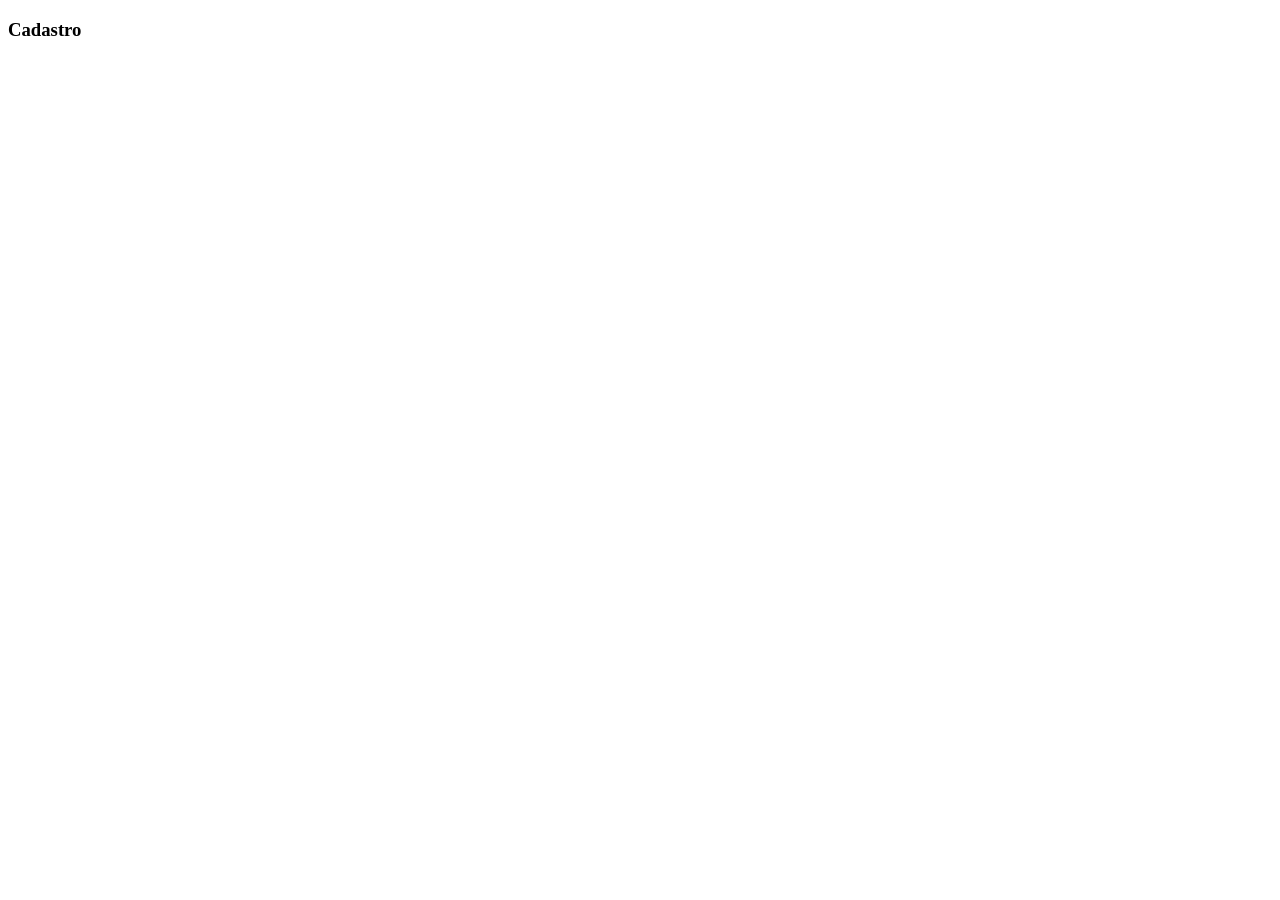
==== paginas/cadastro.html @ 7601f681 "css add" ====
<!DOCTYPE html>
<html lang="pt-br">
<head>
    <meta charset="UTF-8">
    <meta name="viewport" content="width=device-width, initial-scale=1.0">
    <title>Cadastro De Usuario</title>
    <link rel="stylesheet" href="style.css">
</head>
<body>

    <main id="geral"></main>
    <h3>Cadastro</h3>
    
</body>
</html>
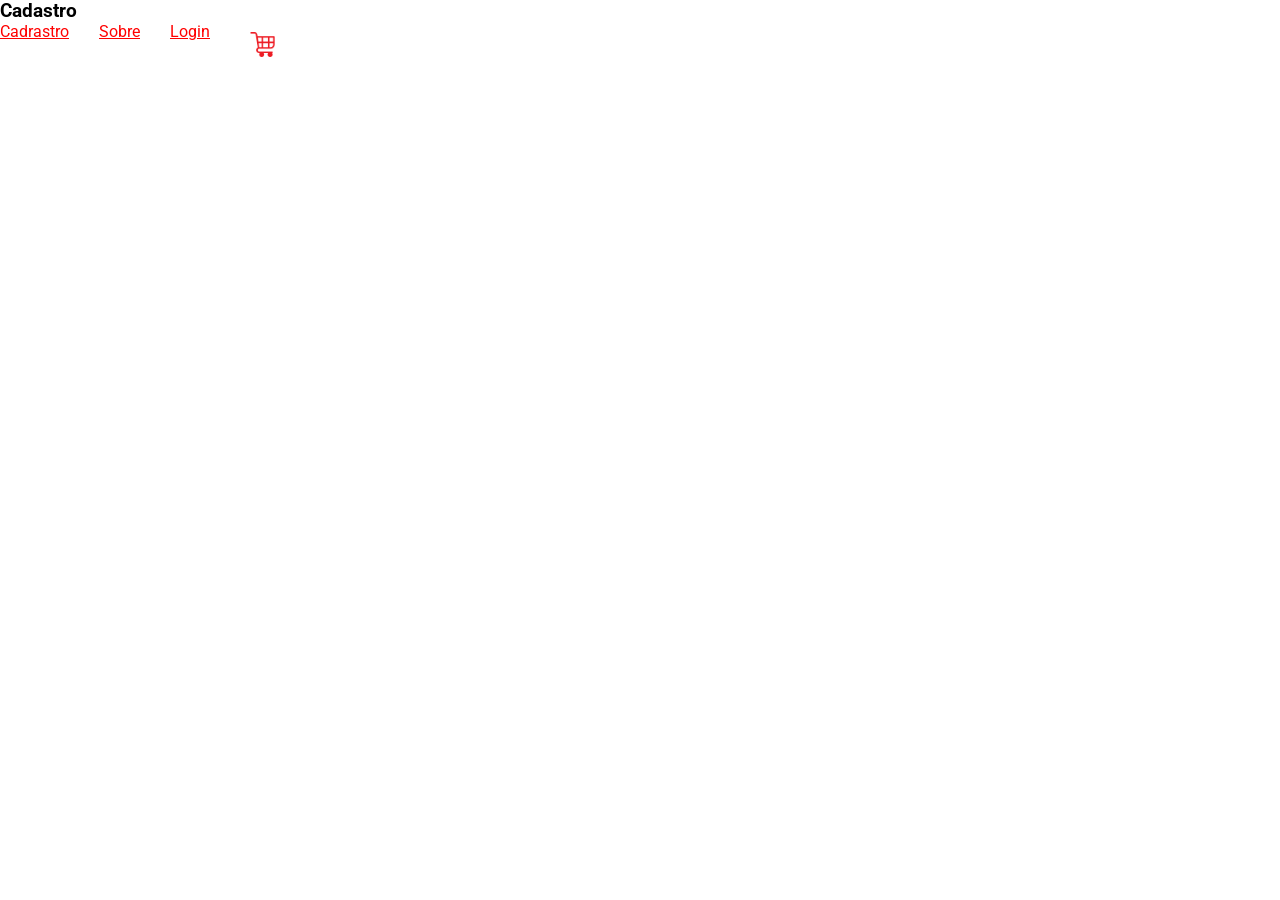
==== commit bd307eb4: "ajustes de aparencia" ====
--- a/paginas/cadastro.html
+++ b/paginas/cadastro.html
@@ -3,13 +3,23 @@
 <head>
     <meta charset="UTF-8">
     <meta name="viewport" content="width=device-width, initial-scale=1.0">
-    <title>Cadastro De Usuario</title>
-    <link rel="stylesheet" href="style.css">
+    <title>Cadastro</title>
+    <link rel="stylesheet" href="../css/style_estrutura_paginas.css".css">
+    <link rel="shortcut icon" href="../imagens/icones/favicon.ico" type="image/x-icon">
 </head>
 <body>
 
     <main id="geral"></main>
     <h3>Cadastro</h3>
+
+    <nav id="menu">
+        <ul>
+            <li> <a href="/paginas/cadastro.html"> Cadrastro </a> </li>
+            <li> <a href="/paginas/sobre.html"> Sobre </a> </li>
+            <li> <a href="/paginas/login.html"> Login </a> </li>
+            <li> <a href="/paginas/cadastro.html"><img src="/imagens/icones/carinho.png" alt="Carrinho"></a> </li>
+        </ul>
+
     
 </body>
 </html>
--- a/css/style_estrutura_paginas.css
+++ b/css/style_estrutura_paginas.css
@@ -0,0 +1,72 @@
+@import url('https://fonts.googleapis.com/css2?family=Roboto:ital,wght@0,100..900;1,100..900&display=swap');
+/*DEFINI AS CONFIGURAÇÕES DE ELEMENTOS DE TODAS AS PAGINAS*/
+
+*{
+    margin: 0px;
+    padding: 0px;
+    box-sizing: border-box;
+    font-family: roboto;
+}
+
+/*CRIANDO VARIAVEIS*/
+:root{
+    --cor01: #FF0000;
+    --cor02: #00FF00;
+    --cor03: #0000ff;
+    --branca: #ffffff;
+}
+
+/*FORMATANDO O A TAG main PELO ID geral*/
+geral{
+    margin: 20px;
+}
+
+/*FORMATANDO CABEÇALHO*/
+#cabecalho{
+
+    color: rgb(255, 0, 0);
+    background-color: rgb(83, 83, 83);
+    display: flex;
+    justify-content: space-between;
+    align-items: center;
+    padding: 10px 10px;
+    height: 70px;
+}
+
+/*CONFIGURANDO MENU NA HORIZONTAL*/
+#menu ul{
+    color: rgb(255, 0, 0);
+    display: flex;
+    gap: 30px;
+    list-style: none;
+}
+
+#menu ul img{
+    margin: 10px;
+    width:  25px;
+    height: 25px;
+    
+}
+
+#cards img{
+
+    background-color: gray;
+    width:  700px;
+    height: 500px;
+    
+}
+
+
+#rodape{
+    height: 50px;
+    align-items: center;
+    background-color: gray;
+
+}
+
+a{
+    
+    color: rgb(255, 0, 0);
+}
+
+
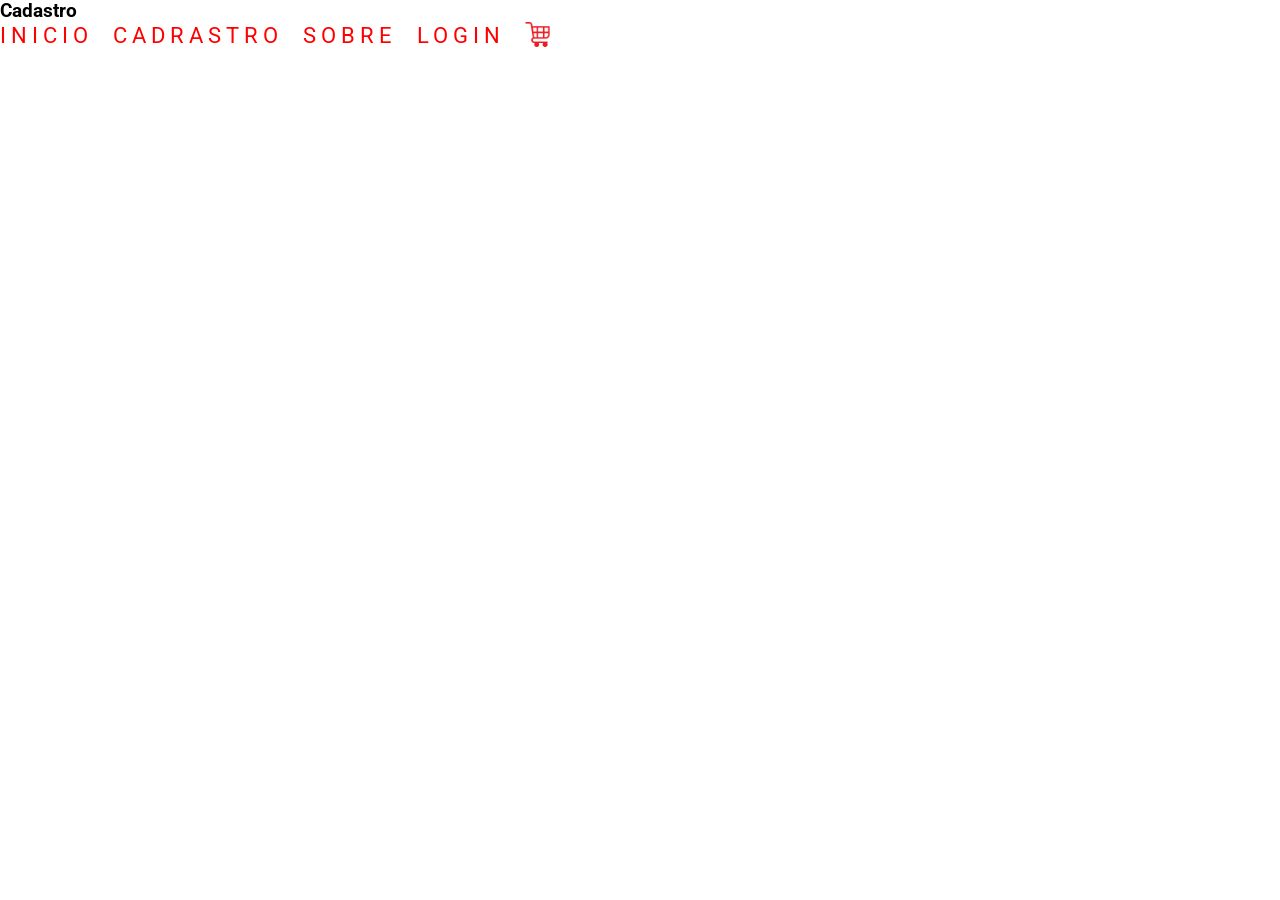
==== commit c7abae2e: "site quase finalizado e aula a 5 min de acabar" ====
--- a/paginas/cadastro.html
+++ b/paginas/cadastro.html
@@ -14,6 +14,7 @@
 
     <nav id="menu">
         <ul>
+            <li> <a href="../index.html"> Inicio </a> </li>
             <li> <a href="/paginas/cadastro.html"> Cadrastro </a> </li>
             <li> <a href="/paginas/sobre.html"> Sobre </a> </li>
             <li> <a href="/paginas/login.html"> Login </a> </li>
--- a/css/style_estrutura_paginas.css
+++ b/css/style_estrutura_paginas.css
@@ -11,62 +11,176 @@
 /*CRIANDO VARIAVEIS*/
 :root{
     --cor01: #FF0000;
-    --cor02: #00FF00;
-    --cor03: #0000ff;
+    --cor02: #414141;
+    --cor03: #929292;
+    --cor04: #0000ff;
     --branca: #ffffff;
 }
 
 /*FORMATANDO O A TAG main PELO ID geral*/
-geral{
-    margin: 20px;
+#geral{
+    margin: 0px;
+    display: flex;
+    flex-direction: column;
+    align-items: center;
+    justify-content: center;
+    width: 100%;
 }
 
 /*FORMATANDO CABEÇALHO*/
 #cabecalho{
 
     color: rgb(255, 0, 0);
-    background-color: rgb(83, 83, 83);
+    background-color: var(--cor02);
     display: flex;
     justify-content: space-between;
     align-items: center;
     padding: 10px 10px;
     height: 70px;
+    width: 100%;
 }
 
 /*CONFIGURANDO MENU NA HORIZONTAL*/
 #menu ul{
     color: rgb(255, 0, 0);
     display: flex;
-    gap: 30px;
+    gap: 20px;
     list-style: none;
 }
 
 #menu ul img{
-    margin: 10px;
     width:  25px;
     height: 25px;
     
 }
 
-#cards img{
 
-    background-color: gray;
-    width:  700px;
-    height: 500px;
-    
+/*FORMATANDO A SECTION pesquisa*/
+
+#pesquisa{
+    height: 100px;
+    background-color: var(--cor03);
+    display: flex;
+    justify-content: center;
+    align-items: center;
+    width: 100%;
 }
 
-
-#rodape{
+#pesquisa input{
+    width: 650px;
     height: 50px;
-    align-items: center;
-    background-color: gray;
+    background-color: var(--branca);
+    border-radius: 8px;
+    padding: 10px;
+    font-size: 1.4em;
 
 }
 
-a{
-    
-    color: rgb(255, 0, 0);
+#pesquisa input::placeholder{
+    font-size: 1.3em;
+    font-style: italic;
+    color: var(--cor02);
 }
 
+/*FORMATANDO OS CARDS*/
 
+#cards{
+    display: grid;
+    grid-template-columns: repeat(auto-fit,minmax(250px, 1fr));
+    gap: 20px;
+    margin: 20px 0px;
+    width: 1000px;
+    min-height: 800px;
+
+}
+
+.card{
+    width: 250px;
+    min-height: 350px;
+    padding: 5px;
+    display: flex;
+    flex-direction: column;
+    align-items: center;
+    justify-content: center;
+    border: 1px solid var(--cor02);
+}
+
+.card img{
+    width: 150px;
+    height: 200px;
+    margin: 10px 0px;
+}
+
+.card p{
+    font-size: 1.2em;
+    margin: 20px 0px;
+}
+
+.card h2{
+    color:var(--cor02)
+}
+
+.card button{
+    width: 200px;
+    height: 35px;
+    margin: 20px;
+    border: none;
+    border-radius: 5px;
+    background-color: var(--cor03);
+    text-transform: uppercase;
+    letter-spacing: 5px;
+    color: var(--cor02);
+    font-weight: bold;
+    cursor: pointer;
+
+}
+
+.card:hover{
+    transform: translateY(-5px);
+}
+
+/*FORMATANDO O RODAPÉ*/
+
+#rodape{
+    width: 100%;
+    height: 70px;
+    margin: 20px 0px;
+    padding: 10px;
+    background-color: rgb(228, 113, 31);
+    display: flex;
+    flex-direction: column;
+    align-items: center;
+    justify-content: center;
+}
+
+/*FORMATANDO Os LINKS*/
+
+#menu a:link{
+
+    font-size: 1.4em;
+    text-transform: uppercase;
+    letter-spacing: 5px;
+    text-decoration: none;
+    color: #FF0000;
+}
+
+a:visited, a:active{
+    color: #ff3636;
+}
+
+a:hover{
+
+    font-size: 1.6em;
+    text-transform: uppercase;
+    letter-spacing: 5px;
+    text-decoration: none;
+    color: #a50000;
+}
+
+footer h4{
+    color:  rgb(228, 113, 31);
+}
+
+footer h4:hover{
+color: black;
+}
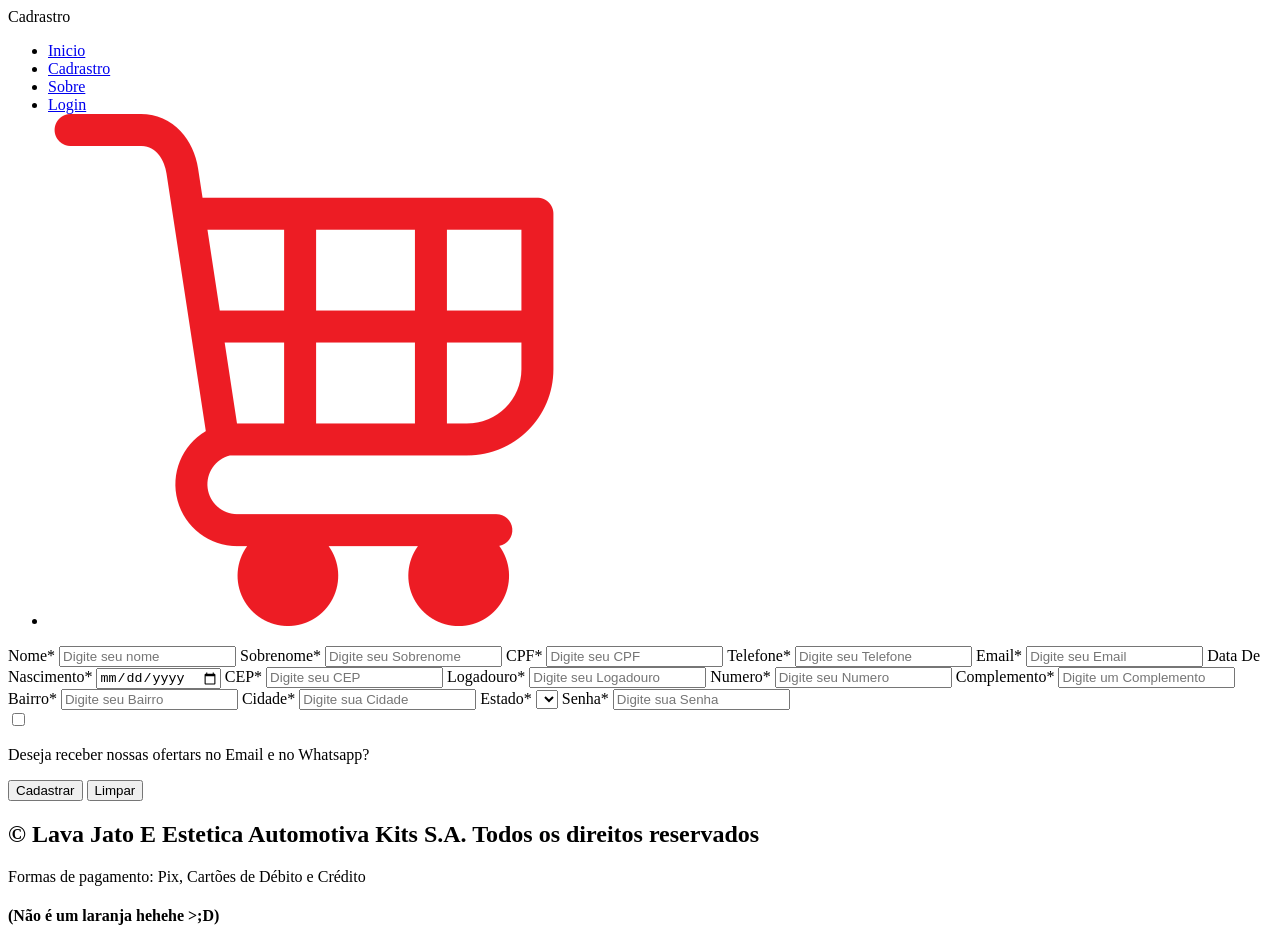
==== commit 75011a27: "quase terminado" ====
--- a/paginas/cadastro.html
+++ b/paginas/cadastro.html
@@ -4,23 +4,123 @@
     <meta charset="UTF-8">
     <meta name="viewport" content="width=device-width, initial-scale=1.0">
     <title>Cadastro</title>
-    <link rel="stylesheet" href="../css/style_estrutura_paginas.css".css">
+    <link rel="stylesheet" href="../css/style_formulario.css".css">
     <link rel="shortcut icon" href="../imagens/icones/favicon.ico" type="image/x-icon">
 </head>
 <body>
+        <main id="geral">
+          <header id="cabecalho">
+            <div id="logo">
+                Cadrastro
+        
 
-    <main id="geral"></main>
-    <h3>Cadastro</h3>
 
-    <nav id="menu">
-        <ul>
-            <li> <a href="../index.html"> Inicio </a> </li>
-            <li> <a href="/paginas/cadastro.html"> Cadrastro </a> </li>
-            <li> <a href="/paginas/sobre.html"> Sobre </a> </li>
-            <li> <a href="/paginas/login.html"> Login </a> </li>
-            <li> <a href="/paginas/cadastro.html"><img src="/imagens/icones/carinho.png" alt="Carrinho"></a> </li>
-        </ul>
+            <nav id="menu">
+                <ul>
+                    <li> <a href="../index.html"> Inicio </a> </li> 
+                    <li> <a href="paginas/cadastro.html"> Cadrastro </a> </li>
+                    <li> <a href="paginas/sobre.html"> Sobre </a> </li>
+                    <li> <a href="paginas/login.html"> Login </a> </li>
+                    <li> <a href="paginas/cadastro.html"><img src="/imagens/icones/carinho.png" alt="Carrinho"></a> </li>
+                </ul>
+            </nav>
+      </header>
+
+
+      <section id="campo">
+
+    <div id="campos">
+        <label for="nome">Nome*</label>
+        <input type="text" name="nome" id="nome" class="input01" placeholder="Digite seu nome" maxlength="20" required>
+
+
+
+        <label for="sobrenome">Sobrenome*</label>
+        <input type="text" name="sobrenome" id="sobrenome" class="input01"placeholder="Digite seu Sobrenome" maxlength="20" required>
 
     
+
+        <label for="cpf">CPF*</label>
+        <input type="number" name="cpf" id="cpf" class="input02"placeholder="Digite seu CPF" maxlength="14" required>
+
+
+  
+        <label for="telefone">Telefone*</label>
+        <input type="number" name="telefone" id="telefone" class="input02"placeholder="Digite seu Telefone" maxlength="11" required>
+
+
+   
+        <label for="email">Email*</label>
+        <input type="email" name="email" id="email" class="input01"placeholder="Digite seu Email" maxlength="25" required>
+
+
+ 
+        <label for="data de nascimento">Data De Nascimento*</label>
+        <input type="date" name="data de nascimento" id="data de nascimento" class="input03" required>
+
+
+
+        <label for="cep">CEP*</label>
+        <input type="number" name="cep" id="cep" class="input03"placeholder="Digite seu CEP" maxlength="20" required>
+
+
+
+        <label for="logadouro">Logadouro*</label>
+        <input type="text" name="logadouro" id="logadouro" class="input01"placeholder="Digite seu Logadouro" maxlength="20" required>
+
+
+
+        <label for="numero">Numero*</label>
+        <input type="number" name="nome" id="nome" class="input03"placeholder="Digite seu Numero" maxlength="20" required>
+
+
+
+        <label for="complemento">Complemento*</label>
+        <input type="text" name="complemento" id="complemento" class="input01"placeholder="Digite um Complemento" maxlength="20" required>
+
+
+
+        <label for="bairro">Bairro*</label>
+        <input type="text" name="bairro" id="bairro" class="input01"placeholder="Digite seu Bairro" maxlength="20" required>
+
+
+
+        <label for="cidade">Cidade*</label>
+        <input type="text" name="cidade" id="cidade" class="input01"placeholder="Digite sua Cidade" maxlength="20" required>
+
+
+      
+        <label for="estado">Estado*</label>
+        <select name="estado" id="estado" class="input03"">Estado</select>
+
+
+
+        <label for="senha">Senha*</label>
+        <input type="text" name="senha" id="senha" class="input03"placeholder="Digite sua Senha" maxlength="20" required>
+
+        <div id="caixa-confir">
+        <input type="checkbox" name="caixa-confir" id="caixa-confir" required>
+        <p>Deseja receber nossas ofertars no Email e no Whatsapp?</p>
+        </div>
+
+        <div id="btn">
+        <button id="sibmit">Cadastrar</button>
+        <button id="limpar">Limpar</button>
+         </div>
+    </div>
+        
+      </section>
+
+
+
+
+
+      <footer id="rodape">
+      <h2>&copy Lava Jato E Estetica Automotiva Kits S.A. Todos os direitos reservados</h2>
+      <p>Formas de pagamento: Pix, Cartões de Débito e Crédito</p>
+      <h4>(Não é um laranja hehehe >;D)</h4>
+    </footer>
+
+        </main>
 </body>
 </html>
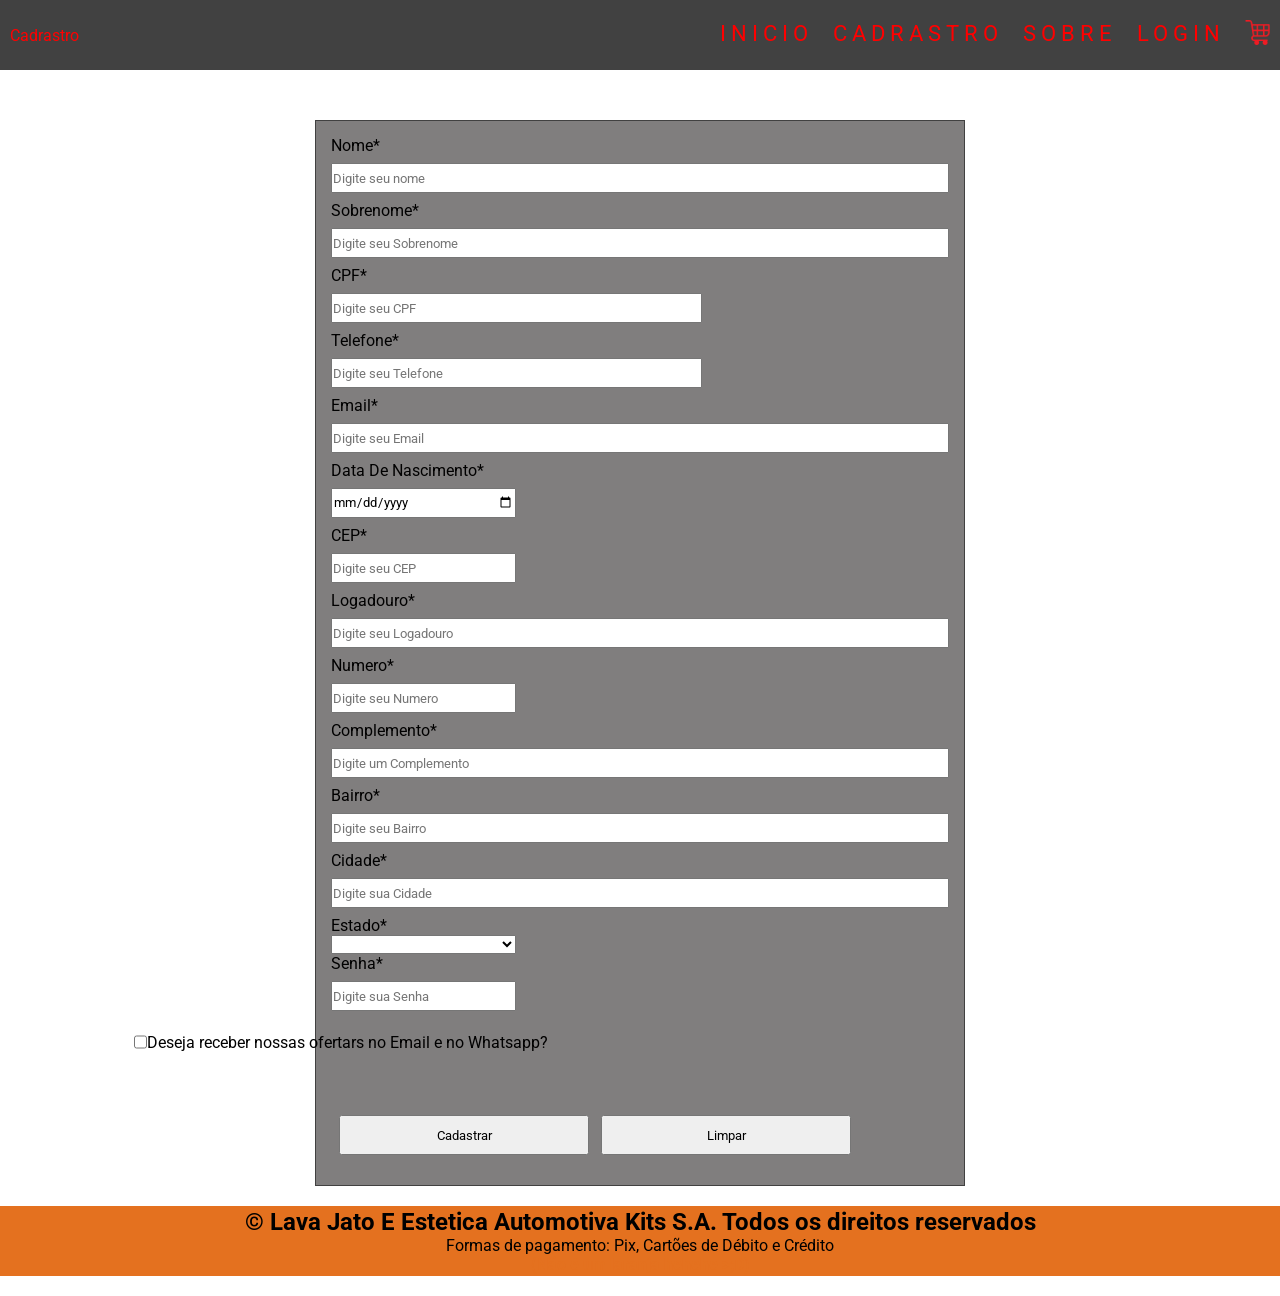
==== commit 2a32ae1e: "ajuste geral nas paginas e nos CSSs" ====
--- a/paginas/cadastro.html
+++ b/paginas/cadastro.html
@@ -12,17 +12,17 @@
           <header id="cabecalho">
             <div id="logo">
                 Cadrastro
-        
+            </div>
 
 
             <nav id="menu">
-                <ul>
-                    <li> <a href="../index.html"> Inicio </a> </li> 
-                    <li> <a href="paginas/cadastro.html"> Cadrastro </a> </li>
-                    <li> <a href="paginas/sobre.html"> Sobre </a> </li>
-                    <li> <a href="paginas/login.html"> Login </a> </li>
-                    <li> <a href="paginas/cadastro.html"><img src="/imagens/icones/carinho.png" alt="Carrinho"></a> </li>
-                </ul>
+              <ul>
+                <li> <a href="../index.html"> Inicio </a> </li> 
+                <li> <a href="/paginas/cadastro.html"> Cadrastro </a> </li>
+                <li> <a href="/paginas/sobre.html"> Sobre </a> </li>
+                <li> <a href="/paginas/login.html"> Login </a> </li>
+                <li> <a href="/paginas/carrinho.html"><img src="/imagens/icones/carinho.png" alt="Carrinho"></a> </li>
+            </ul>
             </nav>
       </header>
 
--- a/css/style_formulario.css
+++ b/css/style_formulario.css
@@ -0,0 +1,174 @@
+@import url(style_estrutura_paginas.css);
+
+*{
+    margin: 0px;
+    padding: 0px;
+    box-sizing: border-box;
+    font-family: roboto;
+}
+
+#geral{
+    margin-right: 5px;
+    margin: 0px;
+    display: flex;
+    flex-direction: column;
+    align-items: center;
+    justify-content: center;
+    width: 100%;
+}
+
+#cabecalho{
+
+    color: rgb(255, 0, 0);
+    background-color: var(--cor02);
+    display: flex;
+    justify-content: space-between;
+    align-items: center;
+    padding: 10px 10px;
+    height: 70px;
+    width: 100%;
+}
+
+#menu ul{
+    display: flex;
+    margin-left: auto;
+    color: rgb(255, 0, 0);
+    display: flex;
+    gap: 20px;
+    list-style: none;
+    margin: 0;
+    padding: 0;
+}
+
+#menu ul img{
+
+    width:  25px;
+    height: 25px;
+}
+
+#campos{
+    margin-top: 50px;
+    width: 650px;
+    padding: 15px;
+    background-color: rgb(128, 126, 126);
+    display: flex;
+    flex-direction: column;
+    align-items: normal;
+    justify-content: normal;
+    border: 1px solid var(--cor02);
+    color: #000000;
+}
+
+#campos input{
+    margin: 8px 0px;
+    height: 30px;
+}
+
+.input01{
+    width: 100%;
+}
+
+.input02{
+    width: 60%;
+}
+
+.input03{
+    width: 30%;
+}
+
+#caixa-confir{
+
+    width: 20px;
+    display: flex;
+    align-items: center;
+    justify-content: center;
+    cursor: pointer;
+}
+
+#caixa-confir p{
+    margin: 0px;
+    white-space: nowrap;
+}
+
+#campos button{
+
+    height: 40px;
+    width: 250px;
+    margin: 50px 0px 15px 8px;
+}
+
+
+
+
+
+
+
+
+
+
+
+
+
+
+
+
+
+
+
+
+
+
+
+
+
+
+
+
+
+
+
+
+
+
+
+
+
+
+
+
+
+
+
+
+
+#menu a:link{
+
+    align-items: end;
+    justify-content: end;
+    font-size: 1.4em;
+    text-transform: uppercase;
+    letter-spacing: 5px;
+    text-decoration: none;
+    color: #FF0000;
+}
+
+a:visited, a:active{
+    color: #ff3636;
+}
+
+a:hover{
+
+    font-size: 1.6em;
+    text-transform: uppercase;
+    letter-spacing: 5px;
+    text-decoration: none;
+    color: #a10808;
+}
+
+footer h4{
+    color:  rgb(228, 113, 31);
+}
+
+footer h4:hover{
+color: black;
+}
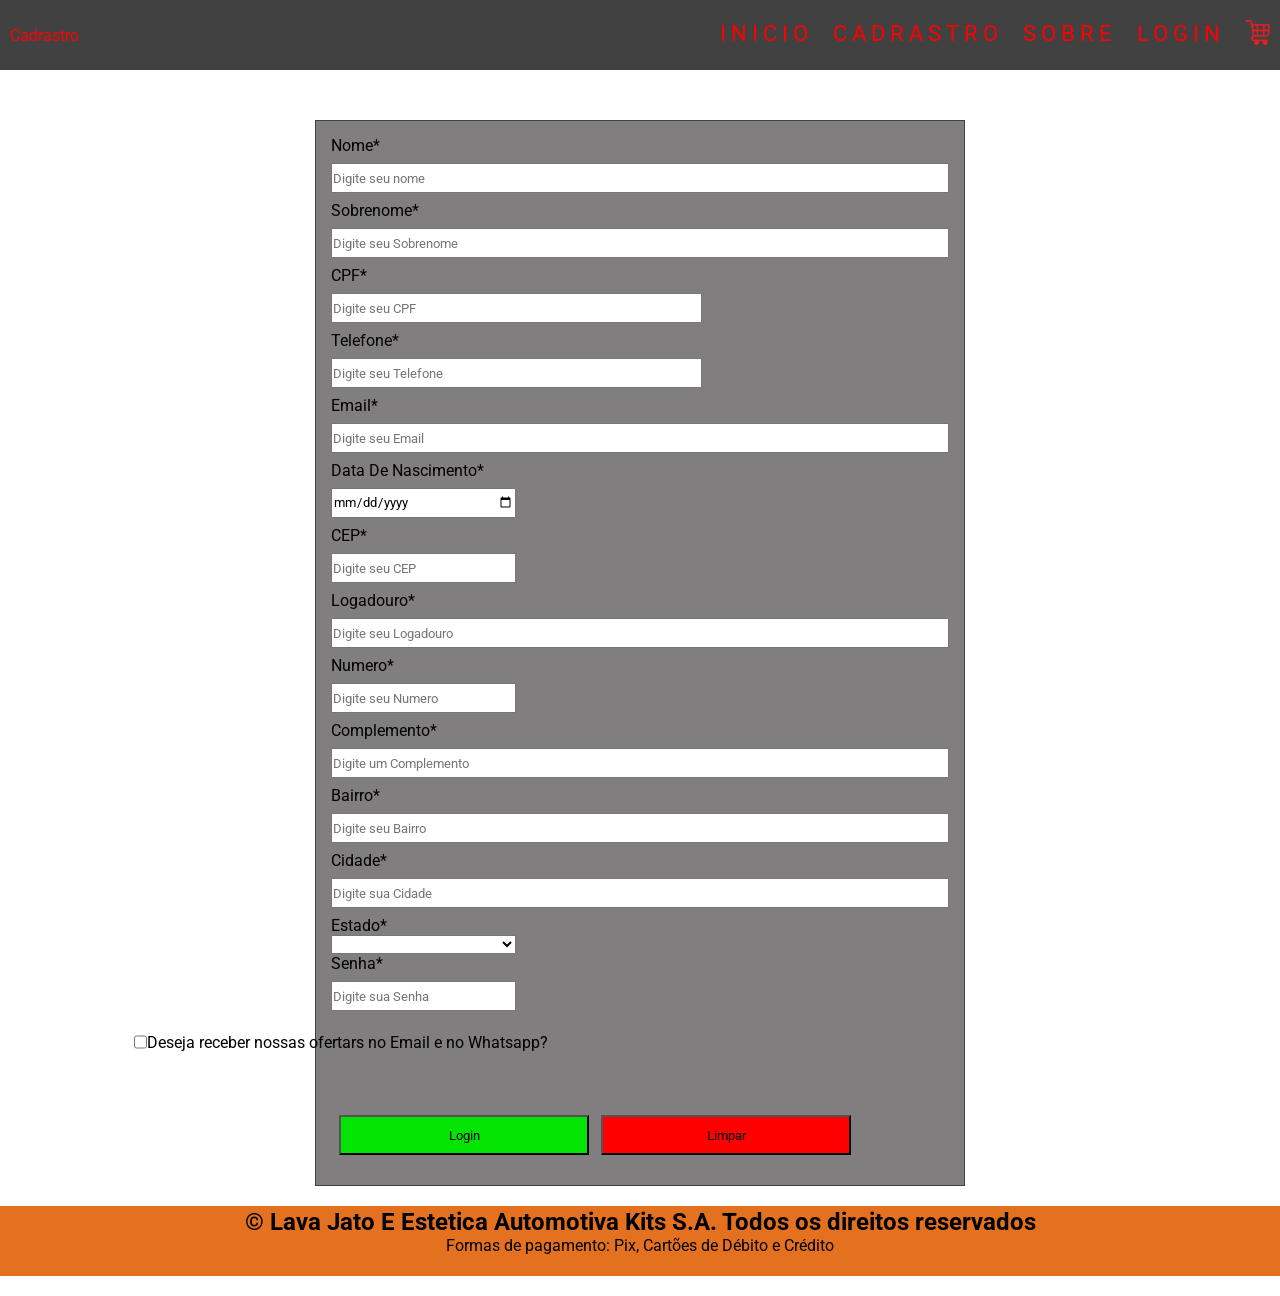
==== commit b6894aa2: "todas as betas estão prontas menos o carrinho que ta só preparado" ====
--- a/paginas/cadastro.html
+++ b/paginas/cadastro.html
@@ -104,9 +104,10 @@
         </div>
 
         <div id="btn">
-        <button id="sibmit">Cadastrar</button>
-        <button id="limpar">Limpar</button>
-         </div>
+          <button id="sibmit" class="btn-1">Login</button>
+          <button id="limpar" class="btn-2">Limpar</button>
+        </div>
+
     </div>
         
       </section>
--- a/css/style_formulario.css
+++ b/css/style_formulario.css
@@ -30,6 +30,7 @@
 }
 
 #menu ul{
+
     display: flex;
     margin-left: auto;
     color: rgb(255, 0, 0);
@@ -76,6 +77,13 @@
     width: 30%;
 }
 
+.btn-1{
+    background-color: rgb(3, 228, 3);
+}
+.btn-2{
+    background-color: red;
+}
+
 #caixa-confir{
 
     width: 20px;
@@ -96,49 +104,6 @@
     width: 250px;
     margin: 50px 0px 15px 8px;
 }
-
-
-
-
-
-
-
-
-
-
-
-
-
-
-
-
-
-
-
-
-
-
-
-
-
-
-
-
-
-
-
-
-
-
-
-
-
-
-
-
-
-
-
 
 
 #menu a:link{
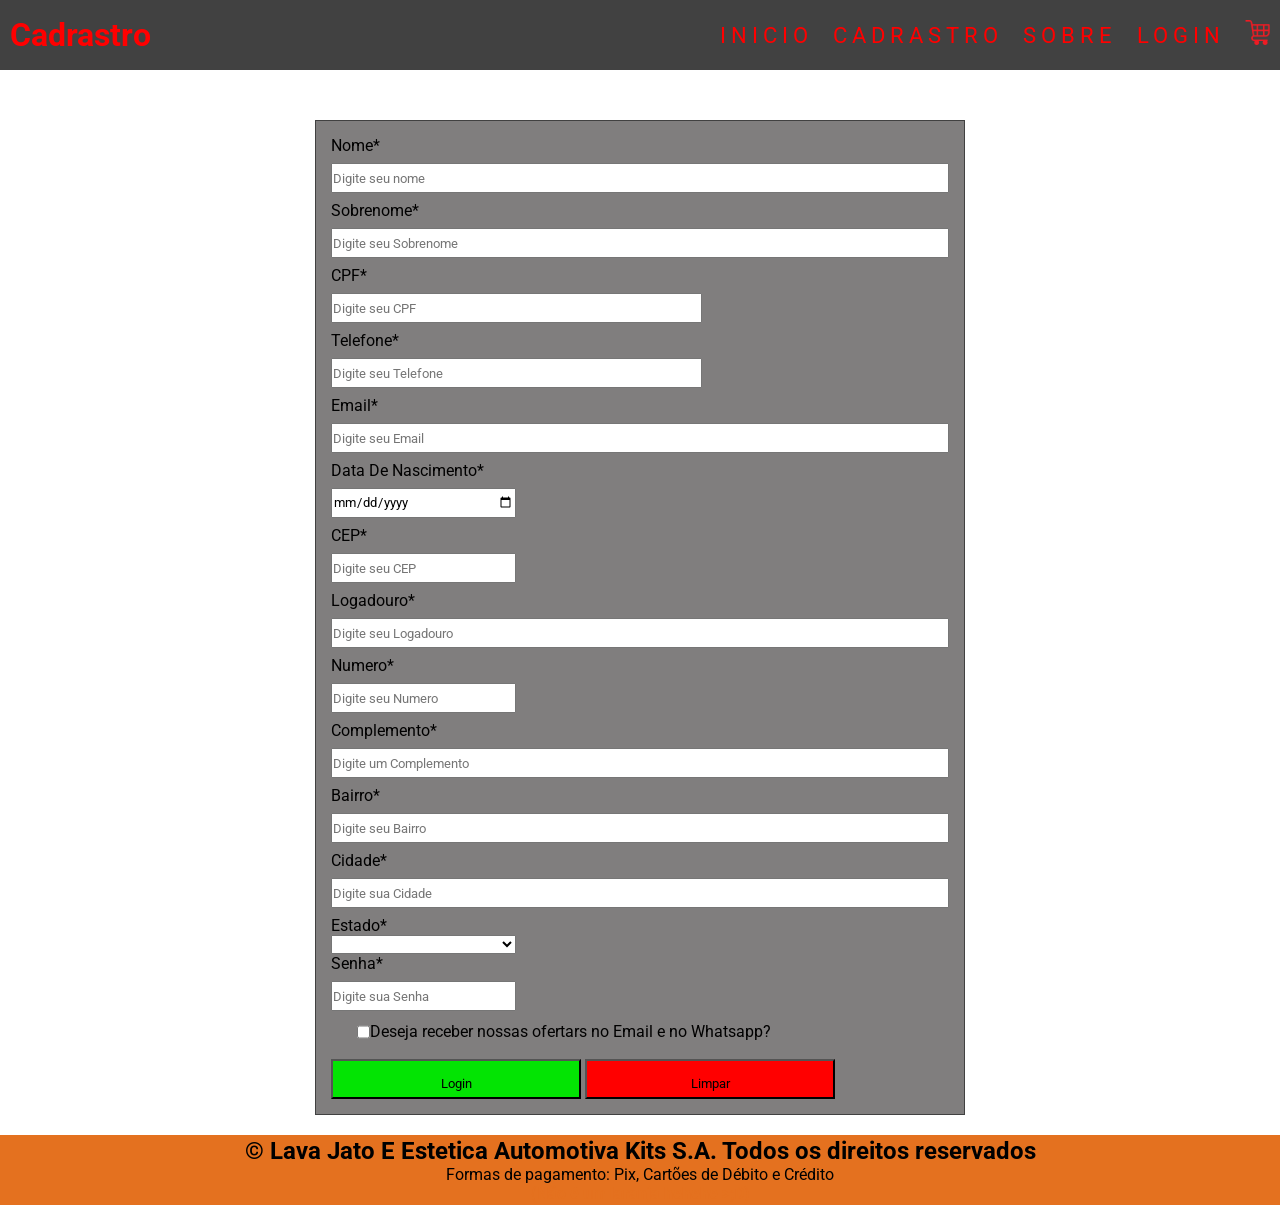
==== commit 00519c6b: "classe add aos links" ====
--- a/paginas/cadastro.html
+++ b/paginas/cadastro.html
@@ -11,17 +11,17 @@
         <main id="geral">
           <header id="cabecalho">
             <div id="logo">
-                Cadrastro
+            <h1>Cadrastro</h1>
             </div>
 
 
             <nav id="menu">
               <ul>
-                <li> <a href="../index.html"> Inicio </a> </li> 
-                <li> <a href="/paginas/cadastro.html"> Cadrastro </a> </li>
-                <li> <a href="/paginas/sobre.html"> Sobre </a> </li>
-                <li> <a href="/paginas/login.html"> Login </a> </li>
-                <li> <a href="/paginas/carrinho.html"><img src="/imagens/icones/carinho.png" alt="Carrinho"></a> </li>
+                <li> <a href="../index.html" class="links"> Inicio </a> </li> 
+                <li> <a href="cadastro.html" class="links"> Cadrastro </a> </li>
+                <li> <a href="sobre.html" class="links"> Sobre </a> </li>
+                <li> <a href="login.html" class="links"> Login </a> </li>
+                <li> <a href="carrinho.html" class="links"><img src="/imagens/icones/carinho.png" alt="Carrinho"></a> </li>
             </ul>
             </nav>
       </header>
--- a/css/style_formulario.css
+++ b/css/style_formulario.css
@@ -86,7 +86,10 @@
 
 #caixa-confir{
 
-    width: 20px;
+    margin-left: 220px;
+    margin-bottom: 15px;
+    width: 25px;
+    height: 25px;
     display: flex;
     align-items: center;
     justify-content: center;
@@ -102,7 +105,7 @@
 
     height: 40px;
     width: 250px;
-    margin: 50px 0px 15px 8px;
+    padding: 15px;
 }
 
 
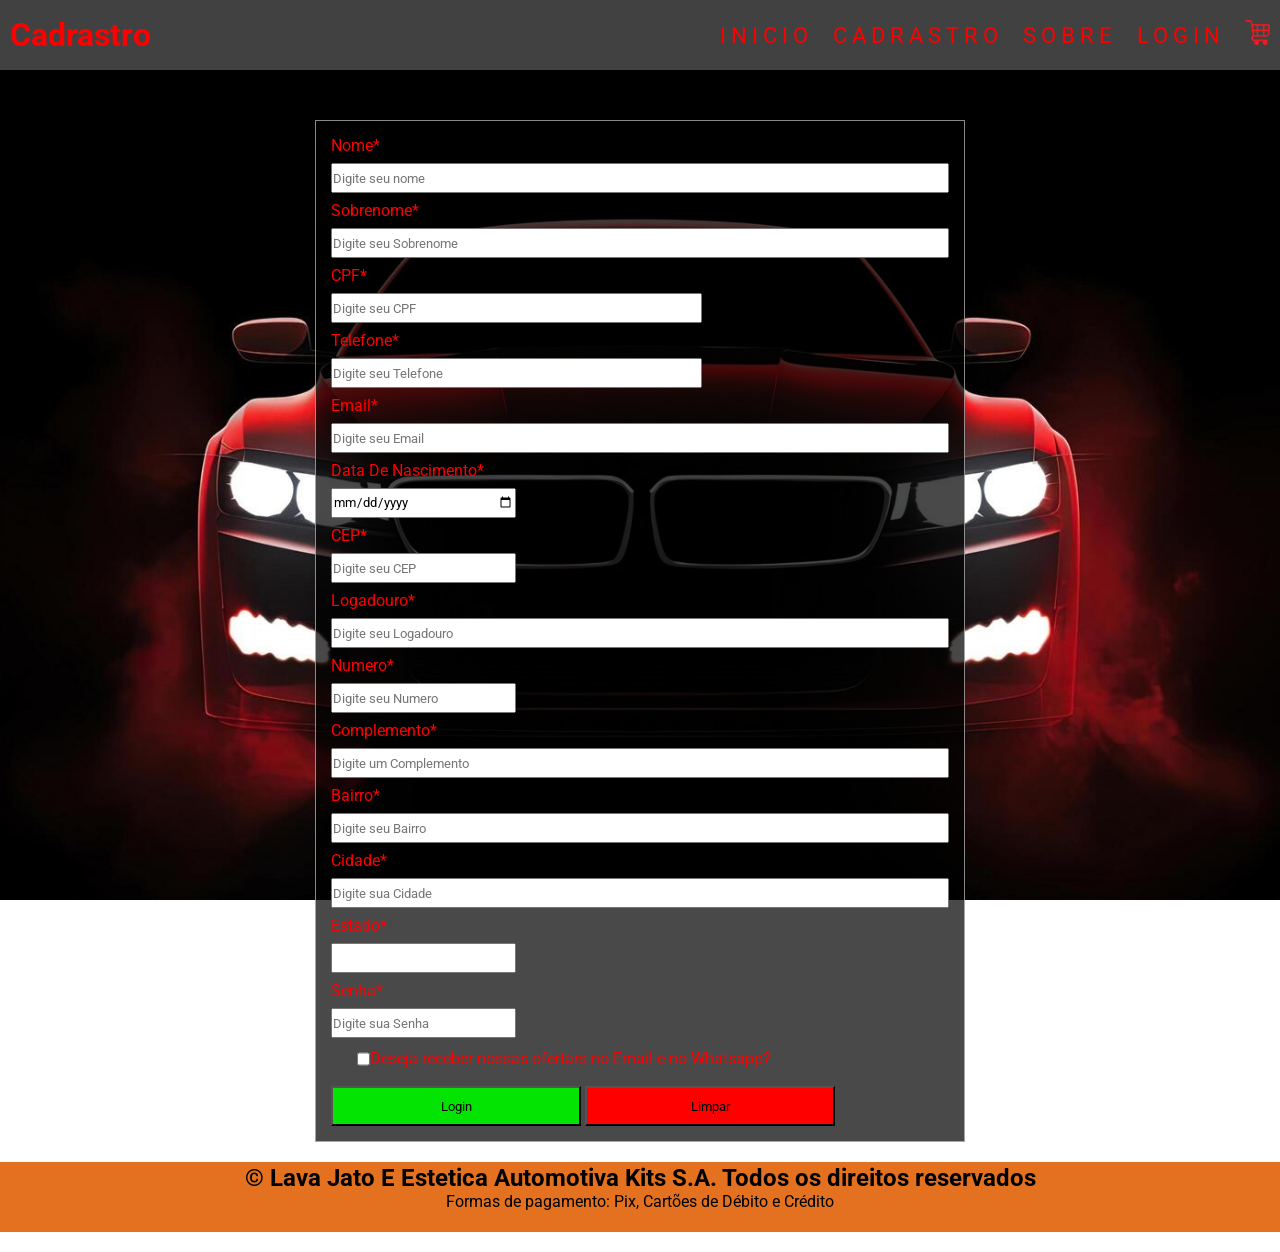
==== commit 0f9533d9: "mechendo no css" ====
--- a/paginas/cadastro.html
+++ b/paginas/cadastro.html
@@ -90,9 +90,8 @@
 
 
       
-        <label for="estado">Estado*</label>
-        <select name="estado" id="estado" class="input03"">Estado</select>
-
+        <label for="uf">Estado*</label>
+        <input type="uf" id="uf" class="input03">
 
 
         <label for="senha">Senha*</label>
--- a/css/style_formulario.css
+++ b/css/style_formulario.css
@@ -20,7 +20,7 @@
 #cabecalho{
 
     color: rgb(255, 0, 0);
-    background-color: var(--cor02);
+    background-color: var(--cor04);
     display: flex;
     justify-content: space-between;
     align-items: center;
@@ -51,13 +51,13 @@
     margin-top: 50px;
     width: 650px;
     padding: 15px;
-    background-color: rgb(128, 126, 126);
+    background-color: var(--cor05);
     display: flex;
     flex-direction: column;
     align-items: normal;
     justify-content: normal;
     border: 1px solid var(--cor02);
-    color: #000000;
+    color: #ff0000;
 }
 
 #campos input{
@@ -105,7 +105,6 @@
 
     height: 40px;
     width: 250px;
-    padding: 15px;
 }
 
 
